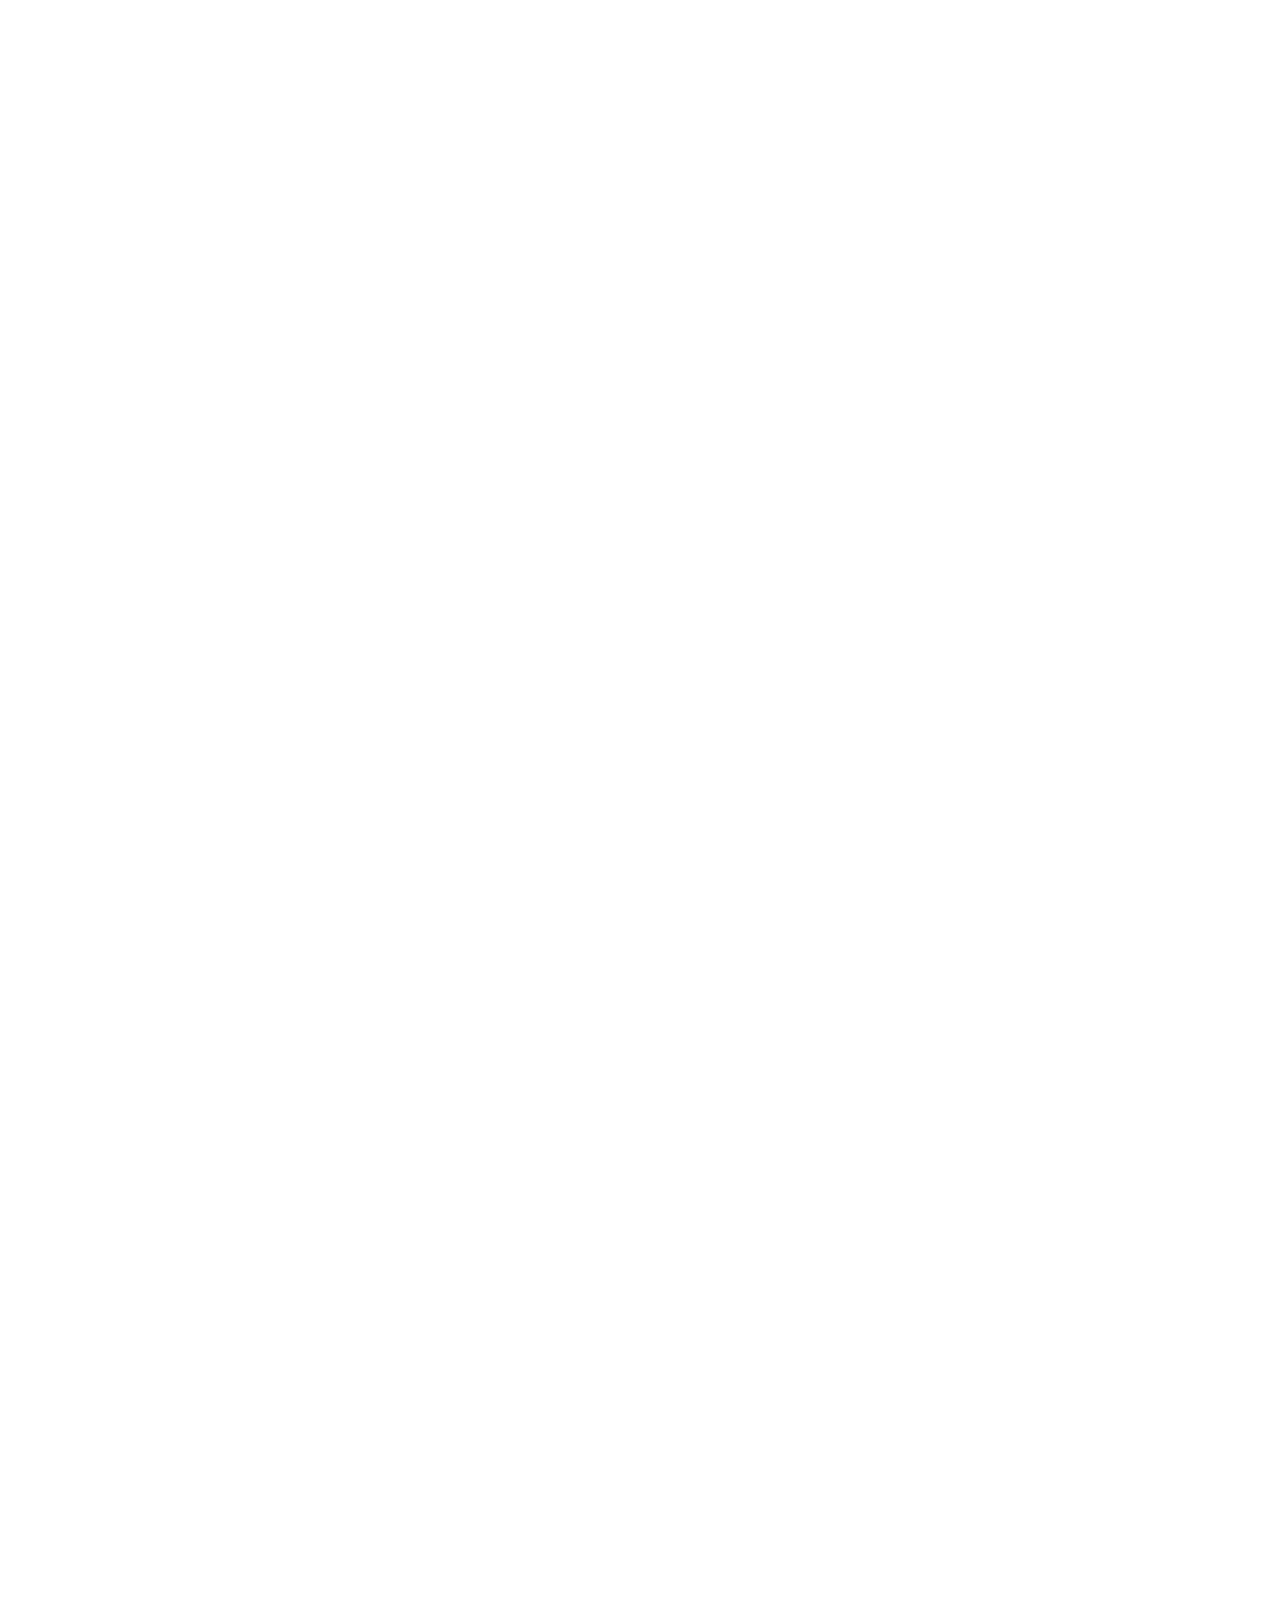
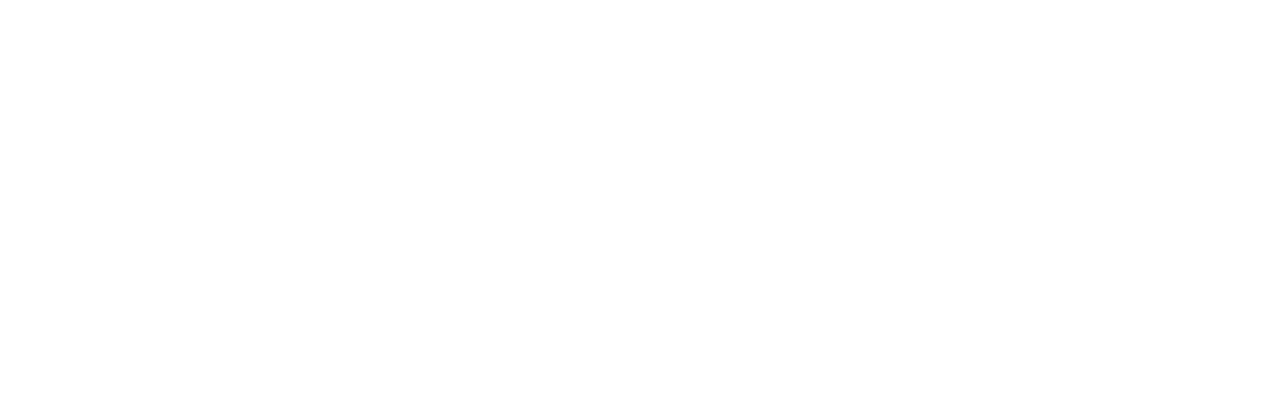
==== src/Tetris/index.html @ 3ddf276c "8/10 20:48" ====
<!DOCTYPE html>
<html lang="kor">
  <head>
  </head>
  <body>
   <canvas id="canvas" width="800" height="2000"></canvas>
    <script>
		const canvas = document.getElementById("canvas");
		const ctx = canvas.getContext("2d");
		ctx.fillStyle = "gray";
		ctx.fillRect(0,0,100,100);
		
		//setInterval(()=> console.log(new Date()),2000);
		setInterval(()=> console.log(Math.floor(Math.random() * 10)),2000);
		//setInterval(asd,300);
		setInterval() 함수는 인터벌 아이디(Interval ID)라고 불리는 숫자를 반환하는데요. 인터벌 아이디는 setInterval() 함수를 호출할 때 마다 내부적으로 생성되는 타이머 객체를 가리키고 있습니다. 이 값을 인자로 clearInterval() 함수를 호출하면 코드가 주기적으로 실행되는 것을 중단시킬 수 있습니다.

		> const intervalId = setInterval(() => console.log(new Date()), 2000);
		< Sun Dec 12 2021 12:45:31 GMT-0500 (Eastern Standard Time)
		< Sun Dec 12 2021 12:45:33 GMT-0500 (Eastern Standard Time)
		< Sun Dec 12 2021 12:45:35 GMT-0500 (Eastern Standard Time)
		> clearInterval(intervalId);
		function asd(){
			console.log("QWEQWEQWEQ");
		}
    </script>
  </body>
</html>
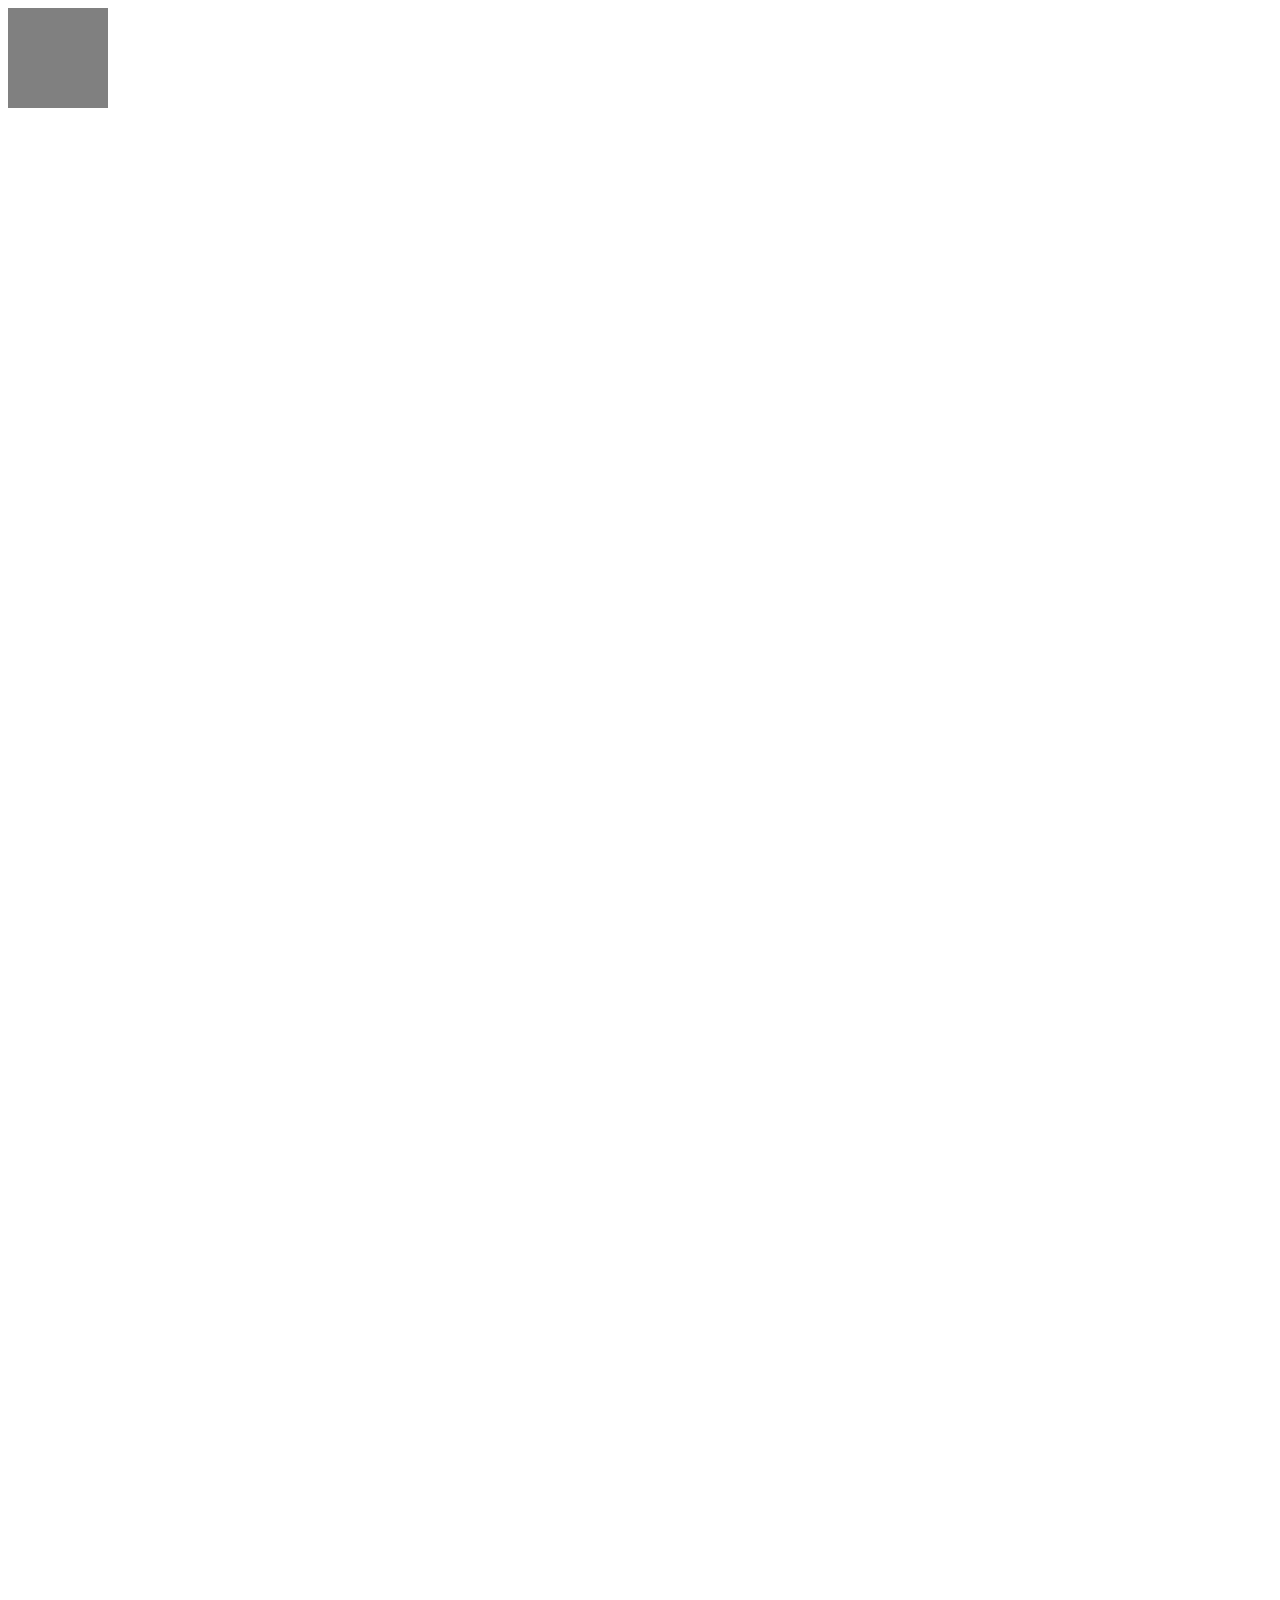
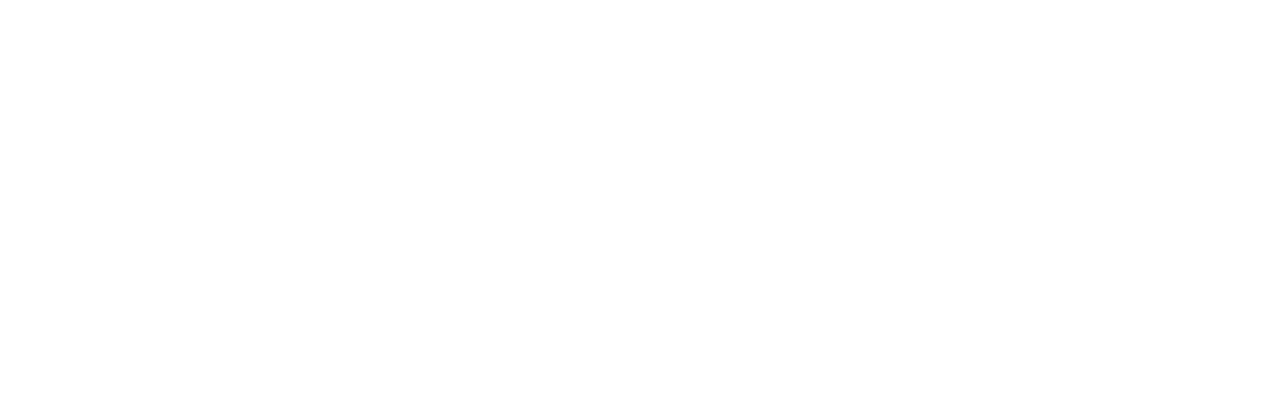
==== commit ad63355f: "8/11 20:16" ====
--- a/src/Tetris/index.html
+++ b/src/Tetris/index.html
@@ -11,17 +11,21 @@
 		ctx.fillRect(0,0,100,100);
 		
 		//setInterval(()=> console.log(new Date()),2000);
-		setInterval(()=> console.log(Math.floor(Math.random() * 10)),2000);
+		//setInterval(()=> console.log(Math.floor(Math.random() * 10)),2000);
 		//setInterval(asd,300);
-		setInterval() 함수는 인터벌 아이디(Interval ID)라고 불리는 숫자를 반환하는데요. 인터벌 아이디는 setInterval() 함수를 호출할 때 마다 내부적으로 생성되는 타이머 객체를 가리키고 있습니다. 이 값을 인자로 clearInterval() 함수를 호출하면 코드가 주기적으로 실행되는 것을 중단시킬 수 있습니다.
-
-		> const intervalId = setInterval(() => console.log(new Date()), 2000);
-		< Sun Dec 12 2021 12:45:31 GMT-0500 (Eastern Standard Time)
-		< Sun Dec 12 2021 12:45:33 GMT-0500 (Eastern Standard Time)
-		< Sun Dec 12 2021 12:45:35 GMT-0500 (Eastern Standard Time)
-		> clearInterval(intervalId);
+		// setInterval() 함수는 인터벌 아이디(Interval ID)라고 불리는 숫자를 반환하는데요. 인터벌 아이디는 setInterval() 함수를 호출할 때 마다 내부적으로 생성되는 타이머 객체를 가리키고 있습니다. 이 값을 인자로 clearInterval() 함수를 호출하면 코드가 주기적으로 실행되는 것을 중단시킬 수 있습니다.
+		var a = setInterval(asd,100);
+		// > const intervalId = setInterval(() => console.log(new Date()), 2000);
+		// < Sun Dec 12 2021 12:45:31 GMT-0500 (Eastern Standard Time)
+		// < Sun Dec 12 2021 12:45:33 GMT-0500 (Eastern Standard Time)
+		// < Sun Dec 12 2021 12:45:35 GMT-0500 (Eastern Standard Time)
+		// > clearInterval(intervalId);
+		var count = 0;
 		function asd(){
 			console.log("QWEQWEQWEQ");
+			count++;
+			if(count > 10)
+				clearInterval(a);
 		}
     </script>
   </body>
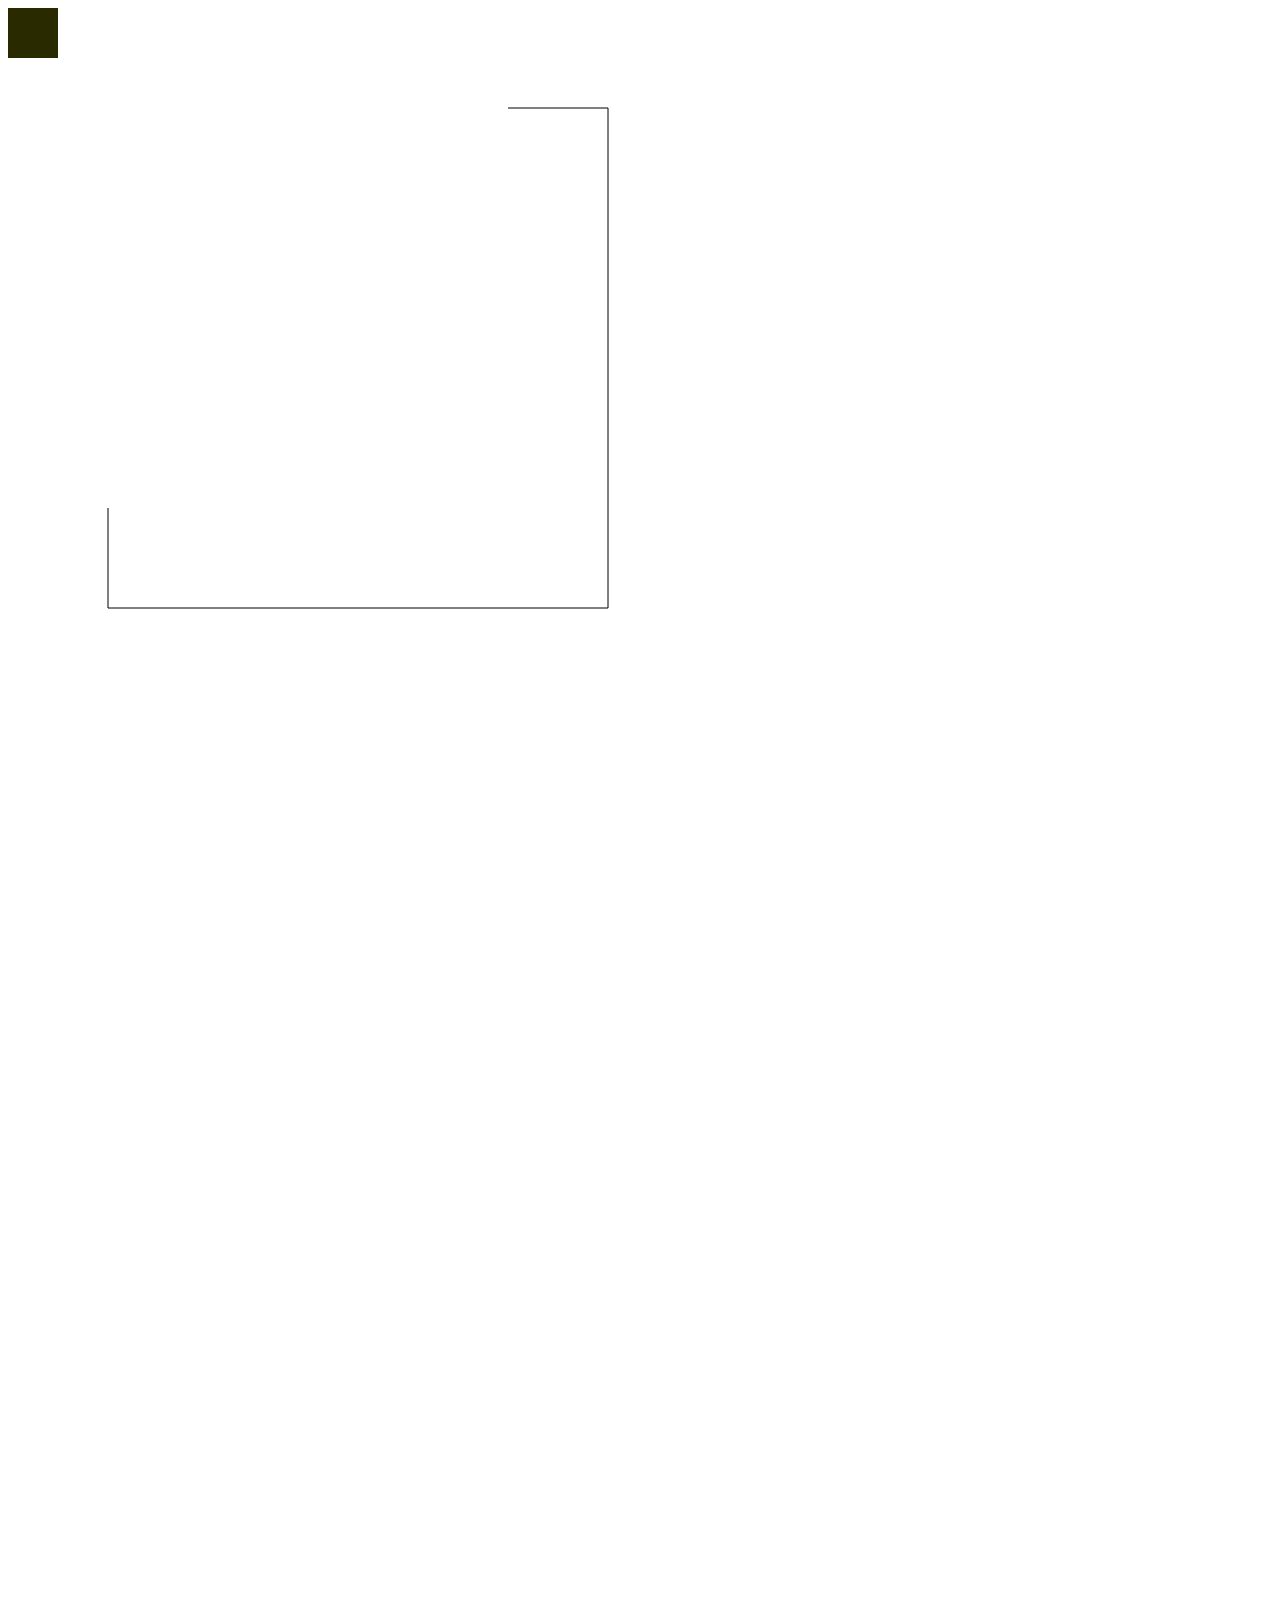
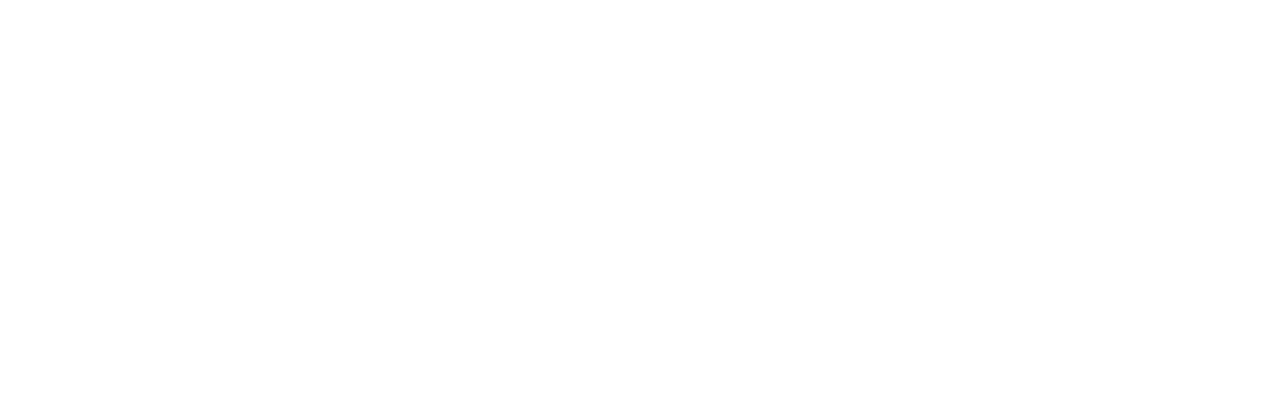
==== commit a233d1f2: "8/11 20:50" ====
--- a/src/Tetris/index.html
+++ b/src/Tetris/index.html
@@ -7,9 +7,30 @@
     <script>
 		const canvas = document.getElementById("canvas");
 		const ctx = canvas.getContext("2d");
-		ctx.fillStyle = "gray";
+		
+		
+		ctx.fillStyle = "rgb(200,0,0)";
+		//ctx.fillStyle = "rgba(200,0,0,0.5)";
 		ctx.fillRect(0,0,100,100);
+		ctx.fillRect(250,250,100,100);
+		ctx.clearRect(250,250,60,60);
+		ctx.strokeRect(50,50,200,200);
 		
+		var rectangle = new Path2D();
+		rectangle.rect(100,100,500,500);
+		
+		var circle = new Path2D();
+    	circle.moveTo(125, 35);
+    	circle.arc(100, 35, 25, 0, 2 * Math.PI);
+		
+		ctx.stroke(rectangle);
+   		ctx.fill(circle);
+		for (var i = 0; i < 6; i++){
+			for (var j = 0; j < 6; j++){
+				ctx.fillStyle = 'rgb(' + Math.floor(255 - 42.5 * i) + ', ' +Math.floor(255 - 42.5 * j) + ', 0)';
+      			ctx.fillRect(j*25,i*25,25,25);
+    		}
+		}
 		//setInterval(()=> console.log(new Date()),2000);
 		//setInterval(()=> console.log(Math.floor(Math.random() * 10)),2000);
 		//setInterval(asd,300);
@@ -21,11 +42,34 @@
 		// < Sun Dec 12 2021 12:45:35 GMT-0500 (Eastern Standard Time)
 		// > clearInterval(intervalId);
 		var count = 0;
+		var r_x = 0;
+		var r_y = 0;
+		
+		window.onkeydown = (e) =>{
+			if(e.keyCode === 'a'.charCodeAt() - 32){
+				console.log("left");
+				r_x--;
+			}
+			if(e.keyCode === 'w'.charCodeAt() - 32){
+				console.log("up");
+				r_y--;
+			}
+			if(e.keyCode === 'd'.charCodeAt() - 32){
+				console.log("right");
+				r_x++;
+			}
+			if(e.keyCode === 's'.charCodeAt() - 32){
+				console.log("down");
+				r_y++;
+			}
+		}
 		function asd(){
 			console.log("QWEQWEQWEQ");
-			count++;
-			if(count > 10)
-				clearInterval(a);
+			ctx.clearRect(0,0,500,500);			
+			ctx.fillRect(r_x,r_y,50,50);
+			// count++;
+			// if(count > 10)
+			// 	clearInterval(a);
 		}
     </script>
   </body>
